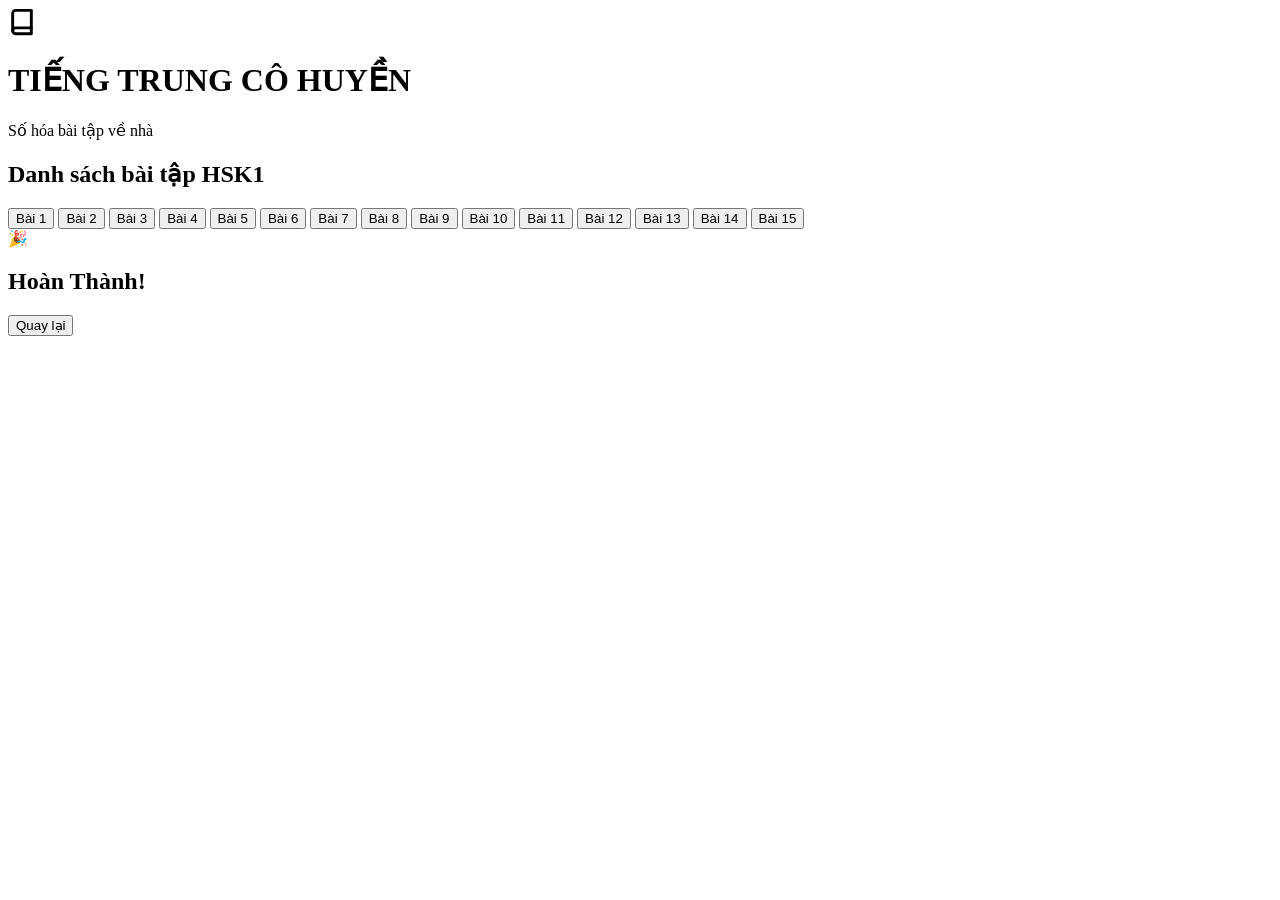
==== index.html @ 710b803c "Update and rename index (2).html to index.html" ====
<!DOCTYPE html>
<html lang="vi">
<head>
    <meta charset="UTF-8">
    <meta name="viewport" content="width=device-width, initial-scale=1.0, maximum-scale=1.0, user-scalable=no">
    <link rel="stylesheet" href="styles.css?v=1.3">
    <title>Học tiếng Trung cùng cô Huyền</title>
</head>
<body>

    <!-- Header Thương hiệu & Logo Trung tâm -->
    <header class="app-header">
        <div class="header-container">
            <div class="brand">
                <div class="logo-icon">
                    <svg width="28" height="28" viewBox="0 0 24 24" fill="none" stroke="currentColor" stroke-width="2.5" stroke-linecap="round" stroke-linejoin="round">
                        <path d="M4 19.5A2.5 2.5 0 0 1 6.5 17H20"></path>
                        <path d="M6.5 2H20v20H6.5A2.5 2.5 0 0 1 4 19.5v-15A2.5 2.5 0 0 1 6.5 2z"></path>
                    </svg>
                </div>
                <div class="brand-info">
                    <h1 class="center-name">TIẾNG TRUNG CÔ HUYỀN</h1>
                    <p class="slogan">Số hóa bài tập về nhà</p>
                </div>
            </div>
        </div>
    </header>

    <main class="main-content">
        <!-- 1. Menu chọn bài -->
        <section id="menu-section" class="card-box">
            <h2 class="section-title">Danh sách bài tập HSK1</h2>
            <div id="menu">
                <button class="btn-lesson" onclick="startLesson(1)">Bài 1</button>
                <button class="btn-lesson" onclick="startLesson(2)">Bài 2</button>
                <button class="btn-lesson" onclick="startLesson(3)">Bài 3</button>
                <button class="btn-lesson" onclick="startLesson(4)">Bài 4</button>
                <button class="btn-lesson" onclick="startLesson(5)">Bài 5</button>
                <button class="btn-lesson" onclick="startLesson(6)">Bài 6</button>
                <button class="btn-lesson" onclick="startLesson(7)">Bài 7</button>
                <button class="btn-lesson" onclick="startLesson(8)">Bài 8</button>
                <button class="btn-lesson" onclick="startLesson(9)">Bài 9</button>
                <button class="btn-lesson" onclick="startLesson(10)">Bài 10</button>
                <button class="btn-lesson" onclick="startLesson(11)">Bài 11</button>
                <button class="btn-lesson" onclick="startLesson(12)">Bài 12</button>
                <button class="btn-lesson" onclick="startLesson(13)">Bài 13</button>
                <button class="btn-lesson" onclick="startLesson(14)">Bài 14</button>
                <button class="btn-lesson" onclick="startLesson(15)">Bài 15</button>
            </div>
        </section>

        <!-- 2. Menu chọn chế độ (Bấm quay lại sẽ về Chọn Bài) -->
        <section id="mode-menu" class="card-box" style="display:none;">
            <div class="card-header">
                <button class="btn-back" onclick="backToMenu()">⬅️ Chọn bài</button>
                <h3>Chọn Chế Độ Học</h3>
            </div>
            <div class="mode-grid">
                <button class="btn-mode" onclick="setMode('listen')">🎧 Luyện nghe</button>
                <button class="btn-mode" onclick="setMode('dictation')">✍️ Chép chính tả</button>
                <button class="btn-mode" onclick="setMode('look')">👁️ Học từ vựng</button>
                <button class="btn-mode btn-orange" onclick="startArrangeGame()">🧩 Sắp xếp câu</button>
            </div>
        </section>

        <!-- 3. Khung chơi game chính -->
        <section id="game-container" class="card-box" style="display:none;">
            <div class="card-header">
                <button class="btn-back" onclick="backToMenu()">⬅️ Quay lại</button>
            </div>
            
            <div id="q-box">
                <h2 id="question" class="hidden-text"></h2>
                <button id="speaker-btn" onclick="speakQuestion()">🔊</button>
            </div>
            
            <div id="options"></div> 
            
            <div id="dictation-box" style="display:none;">
                <input type="text" id="answer-input" placeholder="Nhập từ bạn nghe được..." autocomplete="off">
                <button class="btn-primary" onclick="checkDictation()">Kiểm tra</button>
            </div>
        </section>

        <!-- 4. Khung game Sắp xếp câu -->
        <section id="arrange-container" class="card-box" style="display: none;">
            <div class="card-header">
                <button class="btn-back" onclick="backToMenu()">⬅️ Quay lại</button>
            </div>
            <h2 id="arrange-question"></h2>
            <div id="word-pool"></div>
            <div id="drop-zone"></div>
            <button class="btn-primary" onclick="checkArrange()">Kiểm tra</button>
        </section>
    </main>

    <!-- 5. Pop-up Kết quả -->
    <div id="resultModal" class="modal">
        <div class="modal-content card-box">
            <div class="modal-icon">🎉</div>
            <h2>Hoàn Thành!</h2>
            <p id="resultText"></p>
            <button class="btn-primary" onclick="backToModeMenu()">Quay lại</button>
        </div>
    </div>

    <script src="app.js"></script>
</body>
</html>
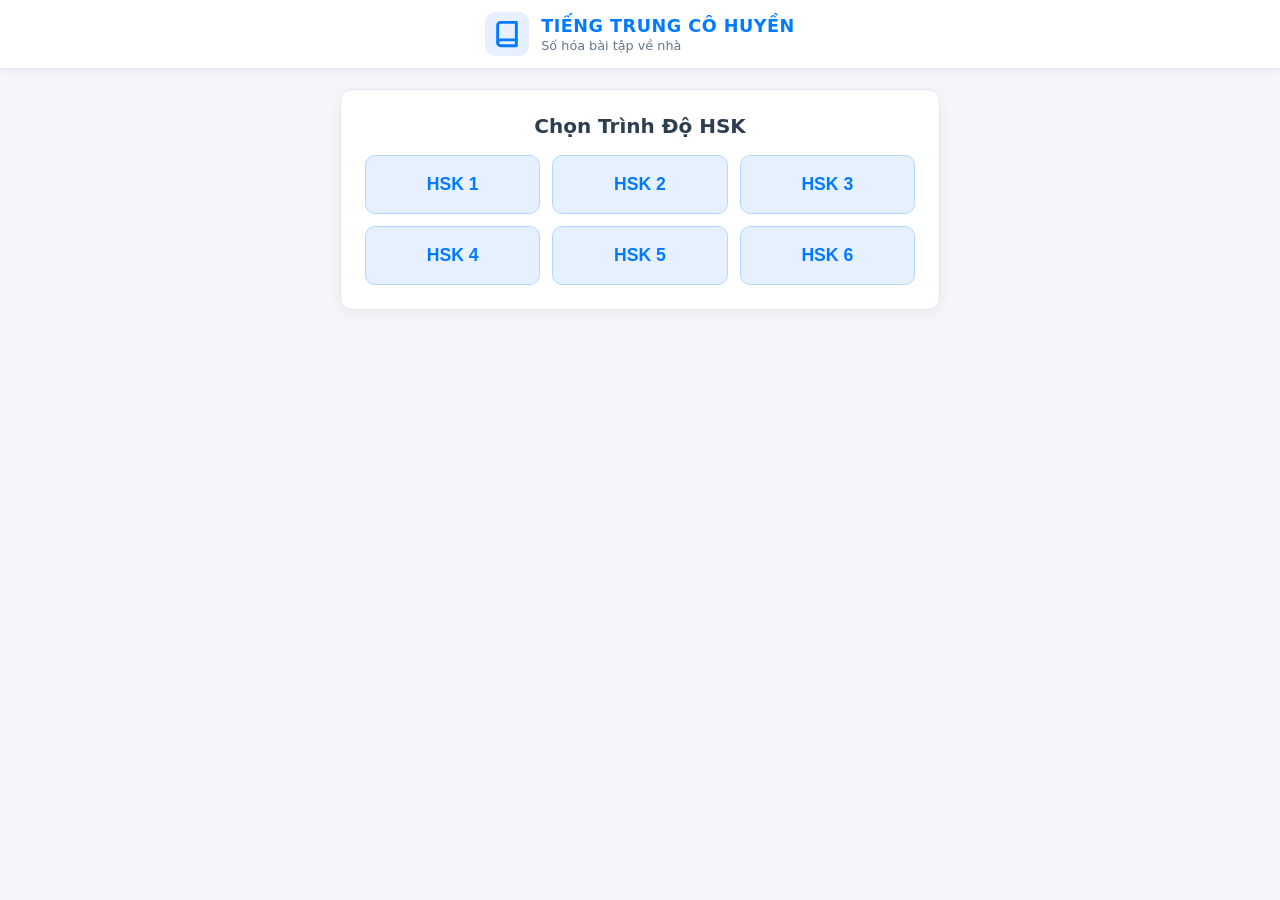
==== commit 644642d7: "Update index.html" ====
--- a/index.html
+++ b/index.html
@@ -3,12 +3,12 @@
 <head>
     <meta charset="UTF-8">
     <meta name="viewport" content="width=device-width, initial-scale=1.0, maximum-scale=1.0, user-scalable=no">
-    <link rel="stylesheet" href="styles.css?v=1.3">
-    <title>Học tiếng Trung cùng cô Huyền</title>
+    <link rel="stylesheet" href="styles.css?v=1.4">
+    <title>HỌC TIẾNG TRUNG CÙNG CÔ HUYỀN</title>
 </head>
 <body>
 
-    <!-- Header Thương hiệu & Logo Trung tâm -->
+    <!-- Header Thương hiệu -->
     <header class="app-header">
         <div class="header-container">
             <div class="brand">
@@ -27,32 +27,32 @@
     </header>
 
     <main class="main-content">
-        <!-- 1. Menu chọn bài -->
-        <section id="menu-section" class="card-box">
-            <h2 class="section-title">Danh sách bài tập HSK1</h2>
-            <div id="menu">
-                <button class="btn-lesson" onclick="startLesson(1)">Bài 1</button>
-                <button class="btn-lesson" onclick="startLesson(2)">Bài 2</button>
-                <button class="btn-lesson" onclick="startLesson(3)">Bài 3</button>
-                <button class="btn-lesson" onclick="startLesson(4)">Bài 4</button>
-                <button class="btn-lesson" onclick="startLesson(5)">Bài 5</button>
-                <button class="btn-lesson" onclick="startLesson(6)">Bài 6</button>
-                <button class="btn-lesson" onclick="startLesson(7)">Bài 7</button>
-                <button class="btn-lesson" onclick="startLesson(8)">Bài 8</button>
-                <button class="btn-lesson" onclick="startLesson(9)">Bài 9</button>
-                <button class="btn-lesson" onclick="startLesson(10)">Bài 10</button>
-                <button class="btn-lesson" onclick="startLesson(11)">Bài 11</button>
-                <button class="btn-lesson" onclick="startLesson(12)">Bài 12</button>
-                <button class="btn-lesson" onclick="startLesson(13)">Bài 13</button>
-                <button class="btn-lesson" onclick="startLesson(14)">Bài 14</button>
-                <button class="btn-lesson" onclick="startLesson(15)">Bài 15</button>
+        <!-- 1. Màn hình Chọn Cấp Độ HSK -->
+        <section id="hsk-select-section" class="card-box">
+            <h2 class="section-title">Chọn Trình Độ HSK</h2>
+            <div class="hsk-grid">
+                <button class="btn-hsk" onclick="selectHskLevel(1)">HSK 1</button>
+                <button class="btn-hsk" onclick="selectHskLevel(2)">HSK 2</button>
+                <button class="btn-hsk" onclick="selectHskLevel(3)">HSK 3</button>
+                <button class="btn-hsk" onclick="selectHskLevel(4)">HSK 4</button>
+                <button class="btn-hsk" onclick="selectHskLevel(5)">HSK 5</button>
+                <button class="btn-hsk" onclick="selectHskLevel(6)">HSK 6</button>
             </div>
         </section>
 
-        <!-- 2. Menu chọn chế độ (Bấm quay lại sẽ về Chọn Bài) -->
+        <!-- 2. Màn hình Chọn Bài Học -->
+        <section id="menu-section" class="card-box" style="display:none;">
+            <div class="card-header">
+                <button class="btn-back" onclick="backToHskSelect()">⬅️ Chọn HSK</button>
+                <h2 class="section-title" id="lesson-title" style="margin:0;">Danh Sách Bài Học</h2>
+            </div>
+            <div id="menu"></div>
+        </section>
+
+        <!-- 3. Màn hình Chọn Chế Độ -->
         <section id="mode-menu" class="card-box" style="display:none;">
             <div class="card-header">
-                <button class="btn-back" onclick="backToMenu()">⬅️ Chọn bài</button>
+                <button class="btn-back" onclick="backToLessonMenu()">⬅️ Chọn bài</button>
                 <h3>Chọn Chế Độ Học</h3>
             </div>
             <div class="mode-grid">
@@ -63,7 +63,7 @@
             </div>
         </section>
 
-        <!-- 3. Khung chơi game chính -->
+        <!-- 4. Khung chơi game chính -->
         <section id="game-container" class="card-box" style="display:none;">
             <div class="card-header">
                 <button class="btn-back" onclick="backToMenu()">⬅️ Quay lại</button>
@@ -82,7 +82,7 @@
             </div>
         </section>
 
-        <!-- 4. Khung game Sắp xếp câu -->
+        <!-- 5. Khung game Sắp xếp câu -->
         <section id="arrange-container" class="card-box" style="display: none;">
             <div class="card-header">
                 <button class="btn-back" onclick="backToMenu()">⬅️ Quay lại</button>
@@ -94,7 +94,7 @@
         </section>
     </main>
 
-    <!-- 5. Pop-up Kết quả -->
+    <!-- Modal Kết quả -->
     <div id="resultModal" class="modal">
         <div class="modal-content card-box">
             <div class="modal-icon">🎉</div>
--- a/styles.css
+++ b/styles.css
@@ -0,0 +1,308 @@
+:root {
+    --primary-color: #007bff;
+    --primary-hover: #0056b3;
+    --bg-color: #f4f6f9;
+    --card-bg: #ffffff;
+    --text-color: #2c3e50;
+    --border-color: #e2e8f0;
+    --radius: 12px;
+}
+
+body { 
+    font-family: 'Segoe UI', system-ui, -apple-system, sans-serif; 
+    background: var(--bg-color); 
+    color: var(--text-color);
+    margin: 0;
+    padding: 0;
+    text-align: center;
+}
+
+.app-header {
+    background: var(--card-bg);
+    border-bottom: 1px solid var(--border-color);
+    padding: 12px 20px;
+    box-shadow: 0 2px 10px rgba(0,0,0,0.05);
+}
+
+.header-container {
+    max-width: 800px;
+    margin: 0 auto;
+    display: flex;
+    align-items: center;
+    justify-content: center;
+}
+
+.brand {
+    display: flex;
+    align-items: center;
+    gap: 12px;
+}
+
+.logo-icon {
+    background: #e6f0ff;
+    color: var(--primary-color);
+    padding: 8px;
+    border-radius: 10px;
+    display: flex;
+    align-items: center;
+    justify-content: center;
+}
+
+.brand-info {
+    text-align: left;
+}
+
+.center-name {
+    font-size: 1.1rem;
+    font-weight: 800;
+    margin: 0;
+    color: var(--primary-color);
+    letter-spacing: 0.5px;
+}
+
+.slogan {
+    font-size: 0.8rem;
+    margin: 2px 0 0 0;
+    color: #64748b;
+}
+
+.main-content {
+    max-width: 600px;
+    margin: 20px auto;
+    padding: 0 15px;
+}
+
+.card-box {
+    background: var(--card-bg);
+    border-radius: var(--radius);
+    padding: 24px;
+    box-shadow: 0 4px 15px rgba(0,0,0,0.05);
+    border: 1px solid var(--border-color);
+    margin-bottom: 20px;
+}
+
+.section-title {
+    margin-top: 0;
+    font-size: 1.25rem;
+    color: var(--text-color);
+}
+
+.card-header {
+    display: flex;
+    align-items: center;
+    justify-content: space-between;
+    margin-bottom: 15px;
+}
+
+/* Grid Cấp độ HSK */
+.hsk-grid {
+    display: grid;
+    grid-template-columns: repeat(2, 1fr);
+    gap: 12px;
+}
+
+@media (min-width: 600px) {
+    .hsk-grid {
+        grid-template-columns: repeat(3, 1fr);
+    }
+}
+
+.btn-hsk {
+    background: #e6f0ff;
+    color: var(--primary-color);
+    font-size: 1.1rem;
+    font-weight: 700;
+    border: 1px solid #b3d7ff;
+    padding: 18px;
+    border-radius: 10px;
+}
+.btn-hsk:hover {
+    background: var(--primary-color);
+    color: white;
+}
+
+/* Grid bài học */
+#menu {
+    display: grid;
+    grid-template-columns: repeat(3, 1fr);
+    gap: 10px;
+} 
+
+@media (min-width: 600px) {
+    #menu {
+        grid-template-columns: repeat(5, 1fr);
+        gap: 12px;
+    }
+}
+
+button {
+    padding: 12px 18px;
+    font-size: 15px;
+    font-weight: 600;
+    cursor: pointer;
+    border: none;
+    border-radius: 8px;
+    background: var(--primary-color);
+    color: white;
+    transition: all 0.2s ease;
+    -webkit-tap-highlight-color: transparent; 
+    touch-action: manipulation;
+}
+button:hover { background: var(--primary-hover); }
+
+.btn-lesson {
+    background: #f8fafc;
+    color: var(--text-color);
+    border: 1px solid var(--border-color);
+}
+.btn-lesson:hover {
+    background: var(--primary-color);
+    color: white;
+    border-color: var(--primary-color);
+}
+
+.btn-back {
+    background: #e2e8f0;
+    color: #475569;
+    padding: 8px 14px;
+    font-size: 14px;
+}
+.btn-back:hover { background: #cbd5e1; }
+
+.mode-grid {
+    display: flex;
+    flex-direction: column;
+    gap: 10px;
+}
+
+.btn-mode {
+    width: 100%;
+    padding: 14px;
+    font-size: 16px;
+}
+
+.btn-orange { background-color: #ff9800; }
+.btn-orange:hover { background-color: #e68a00; }
+
+.btn-primary {
+    background-color: var(--primary-color);
+    width: 100%;
+    margin-top: 15px;
+}
+
+#q-box { margin-bottom: 20px; }
+
+#options {
+    display: flex !important;
+    flex-direction: column !important;
+    align-items: center !important;  
+    width: 100% !important;
+    margin: 15px auto 0 auto !important;
+    padding: 0 !important;
+}
+
+#options button {
+    display: block !important;      
+    width: 100% !important;          
+    margin: 6px 0 !important;  
+    padding: 14px !important;       
+    text-align: center !important;  
+    background: #f8fafc;
+    color: var(--text-color);
+    border: 1px solid var(--border-color);
+}
+#options button:hover {
+    background: var(--primary-color);
+    color: white;
+}
+
+#speaker-btn {
+    background: none !important; 
+    padding: 5px !important;
+    font-size: 32px !important; 
+    display: block;
+    margin: 10px auto 0 auto;
+    border: none !important;
+}
+
+.modal { 
+    position: fixed; 
+    top: 0; left: 0; 
+    width: 100%; height: 100%; 
+    background: rgba(0,0,0,0.5); 
+    display: none; 
+    align-items: center; 
+    justify-content: center; 
+    z-index: 1000;
+}
+
+.modal-content { 
+    width: 90%;
+    max-width: 360px;
+    text-align: center;
+}
+
+.modal-icon { font-size: 40px; margin-bottom: 10px; }
+
+.hidden-text {
+    opacity: 0 !important;
+    pointer-events: none;
+    user-select: none;
+}
+
+#question {
+    transition: opacity 0.5s ease, color 0.3s ease;
+    opacity: 1; 
+    min-height: 1.5em; 
+    word-wrap: break-word;
+    padding: 10px 0;
+    width: 100%;
+    margin: 0;
+    font-size: 2rem;
+}
+
+#dictation-box {
+    margin-top: 15px;
+    width: 100%;
+}
+
+#answer-input {
+    font-size: 18px;
+    border: 2px solid var(--border-color);
+    border-radius: 8px;
+    transition: border-color 0.3s;
+    padding: 12px;
+    width: 100%;
+    box-sizing: border-box;
+    text-align: center;
+}
+#answer-input:focus { border-color: var(--primary-color); outline: none; }
+.text-correct { color: #4CAF50 !important; font-weight: bold; }
+.text-wrong { color: #f44336 !important; font-weight: bold; }
+
+#word-pool, #drop-zone {
+    min-height: 60px;
+    border: 2px dashed #cbd5e1;
+    border-radius: 8px;
+    margin: 12px 0;
+    padding: 10px;
+    display: flex;
+    flex-wrap: wrap;
+    gap: 8px;
+    justify-content: center;
+    align-items: center;
+}
+
+.tag {
+    background: #e2e8f0;
+    padding: 8px 14px;
+    border-radius: 6px;
+    cursor: pointer;
+    user-select: none;
+    font-weight: 600;
+}
+.tag:hover {
+    background: #cbd5e1;
+    transform: scale(1.03);
+    transition: 0.2s;
+}
